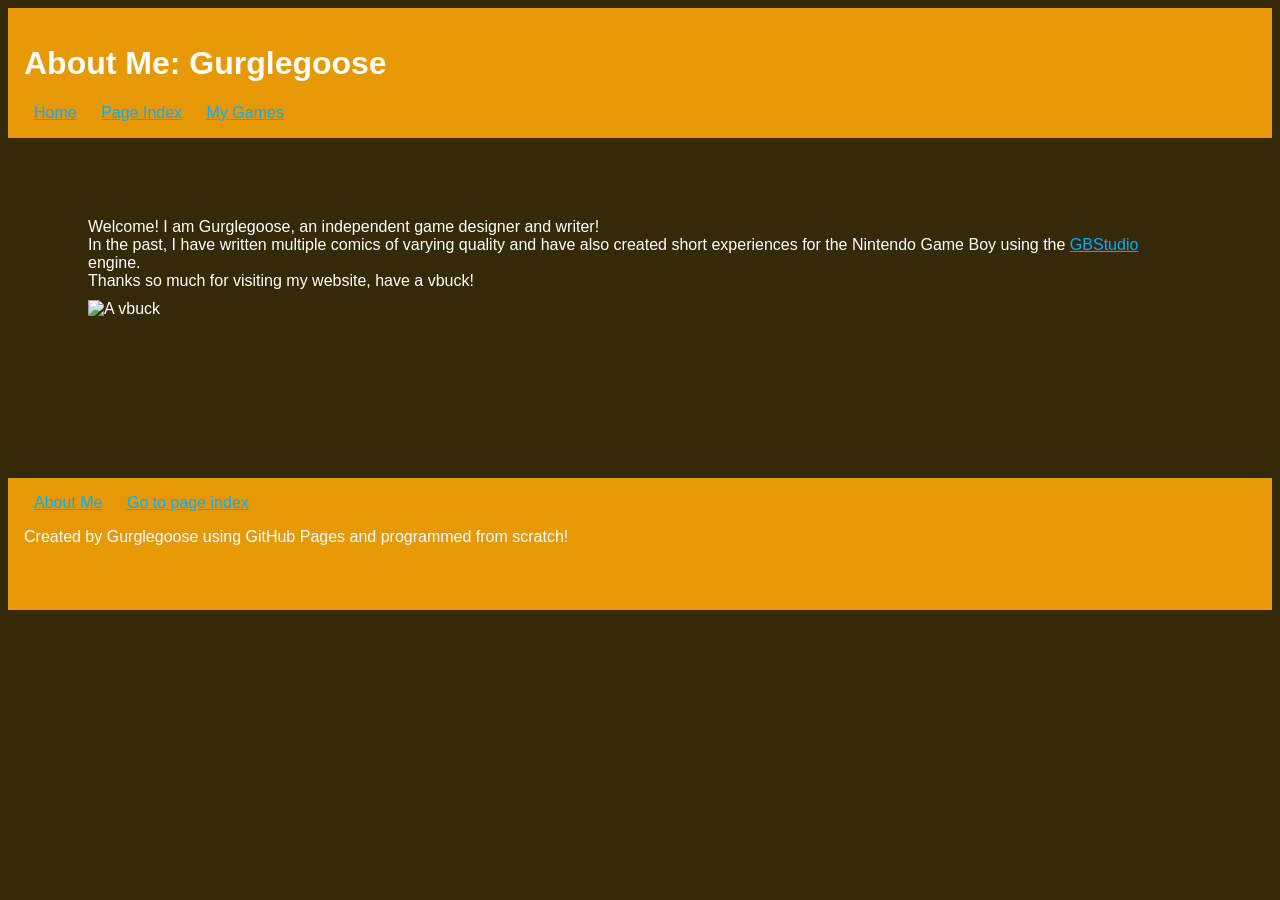
==== aboutme.html @ b86fd706 "added main files" ====
<!DOCTYPE html>
<html lang="en">
<head>
  <meta charset="UTF-8">
  <meta name="viewport" content="width=device-width, initial-scale=1.0">
  <title>Home-Goose Blog!</title>
  <link rel="stylesheet" href="style.css">
</head>
<body>
  <header>
    <h1>About Me: Gurglegoose</h1>
    <nav>
      <a href="home.html">Home</a>
      <a href="index.html">Page Index</a>
      <a href="mygames.html">My Games</a>
    </nav>
  </header>
  <main>
    <p style="margin-bottom: 10px;">Welcome! I am Gurglegoose, an independent game designer and writer!<br>In the past, I have written multiple comics of varying quality and have also created short experiences for the Nintendo Game Boy using the <a style="color: rgb(0, 174, 255)" href="https://www.gbstudio.dev/">GBStudio</a> engine.<br>Thanks so much for visiting my website, have a vbuck!</p>
    <img style="margin-bottom: 80px;" src="resources/images/vbuck.png" alt="A vbuck">
    </main>
    <header>
<nav>
    <a href=".html">About Me</a>
    <a href="index.html">Go to page index</a></p>
    <p>Created by Gurglegoose using GitHub Pages and programmed from scratch!</p>
    </nav>
<header>
  <script src="script.js"></script>
</body>
</html>
---- style.css ----
header {
    background: #e79805;
    color: rgb(255, 255, 255);
    padding: 1rem;
    margin: 0px;
    text-decoration: none;
}  
nav a {
    color: rgb(0, 174, 255);
    margin: 10px;
    text-decoration: underline;
}
body {
    font-family: Arial, sans-serif;
    background: rgb(53, 41, 8);
    color: rgb(255, 255, 255);
}
main{
    margin: 80px;
}
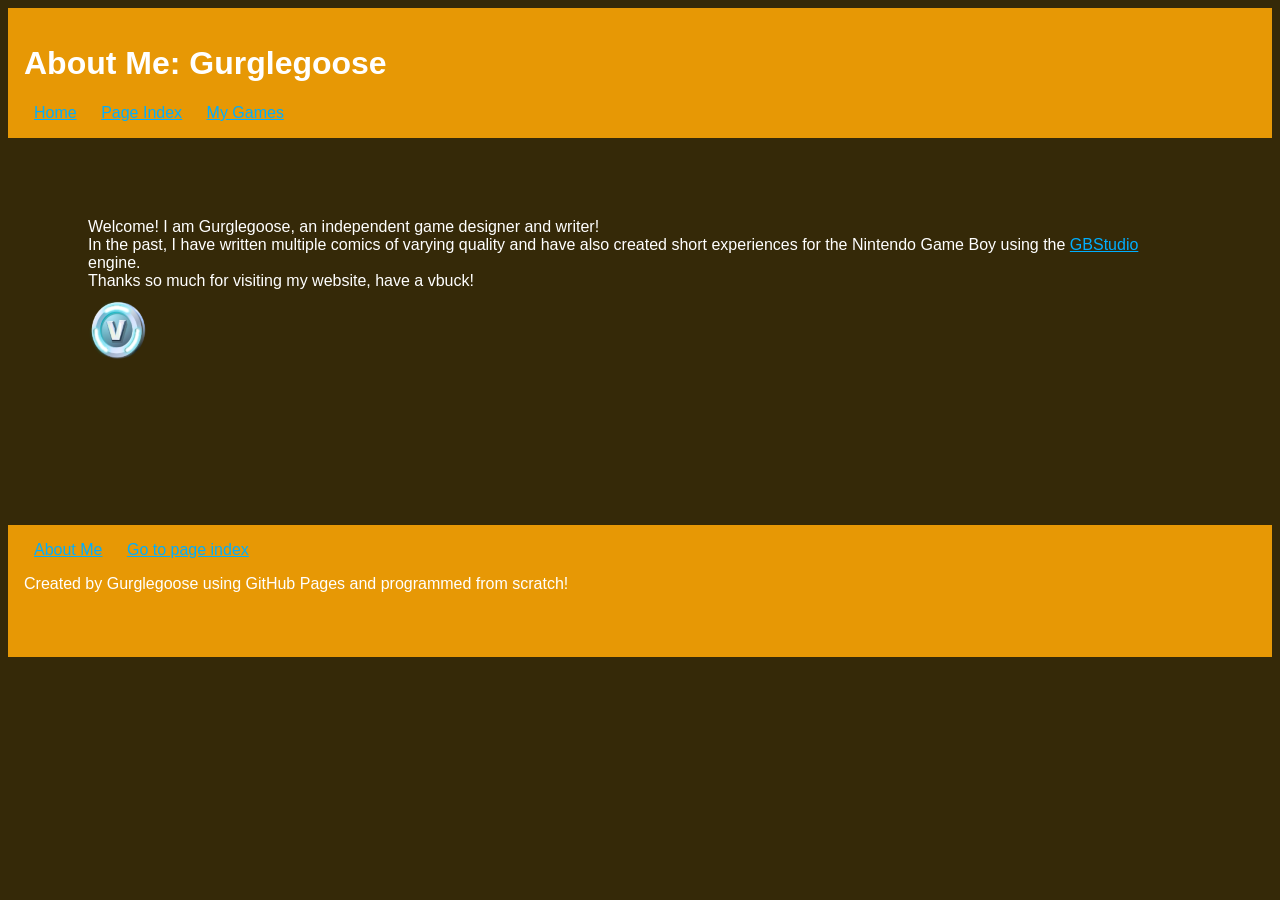
==== commit a9491be9: "Update aboutme.html changed page title" ====
--- a/aboutme.html
+++ b/aboutme.html
@@ -3,7 +3,7 @@
 <head>
   <meta charset="UTF-8">
   <meta name="viewport" content="width=device-width, initial-scale=1.0">
-  <title>Home-Goose Blog!</title>
+  <title>About Me-Goose Blog!</title>
   <link rel="stylesheet" href="style.css">
 </head>
 <body>
